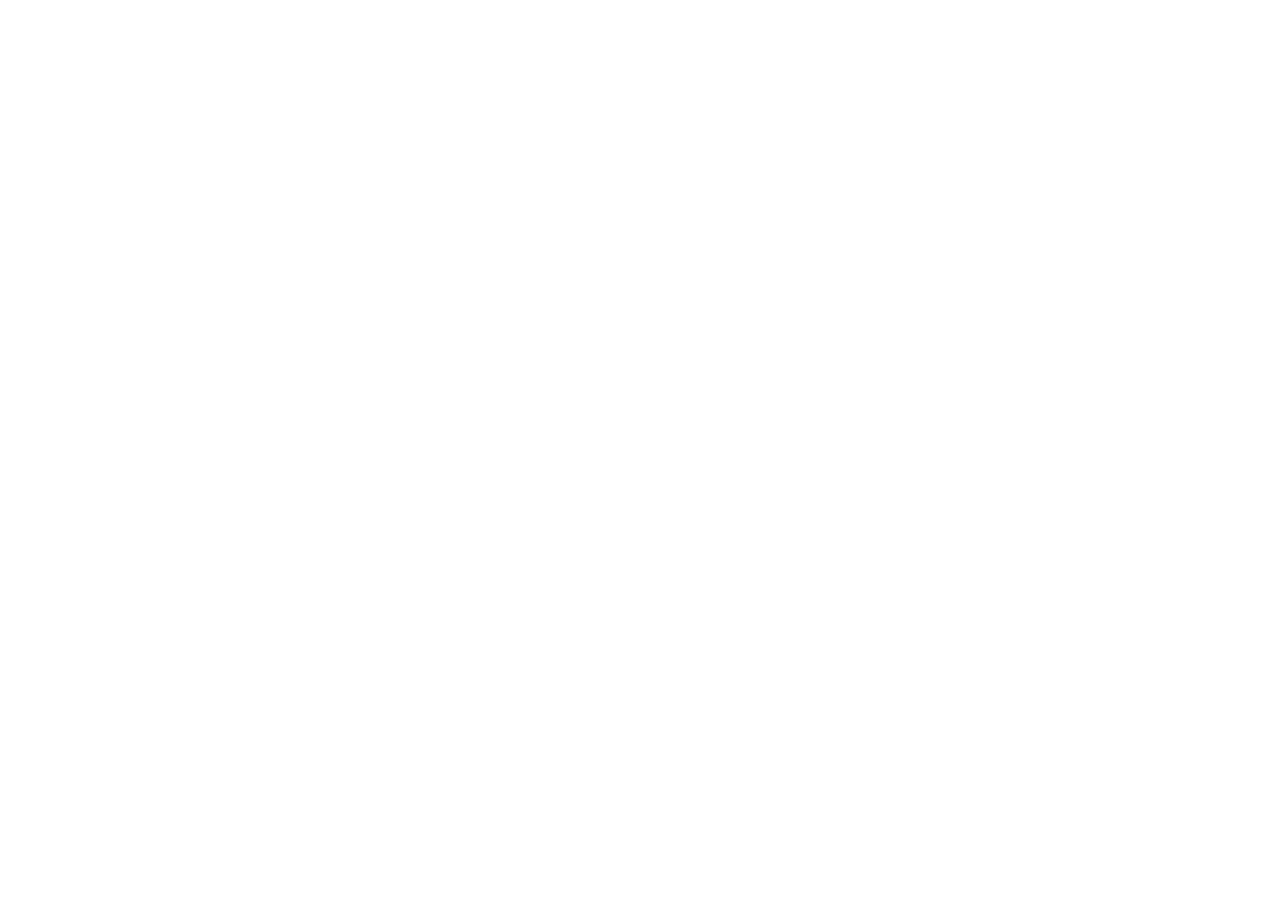
==== CSSFlexbox/index.html @ c9f93565 "adding basic html elements" ====
<!DOCTYPE html>
<html lang="en">
  <head>
    <meta charset="utf-8">
    <meta name="viewport" content="width=device-width, initial-scale=1.0">
    <title>Photo Gallery</title>
    <link rel="stylesheet" href="styles.css">
  </head>
  <body>
  </body>
</html>
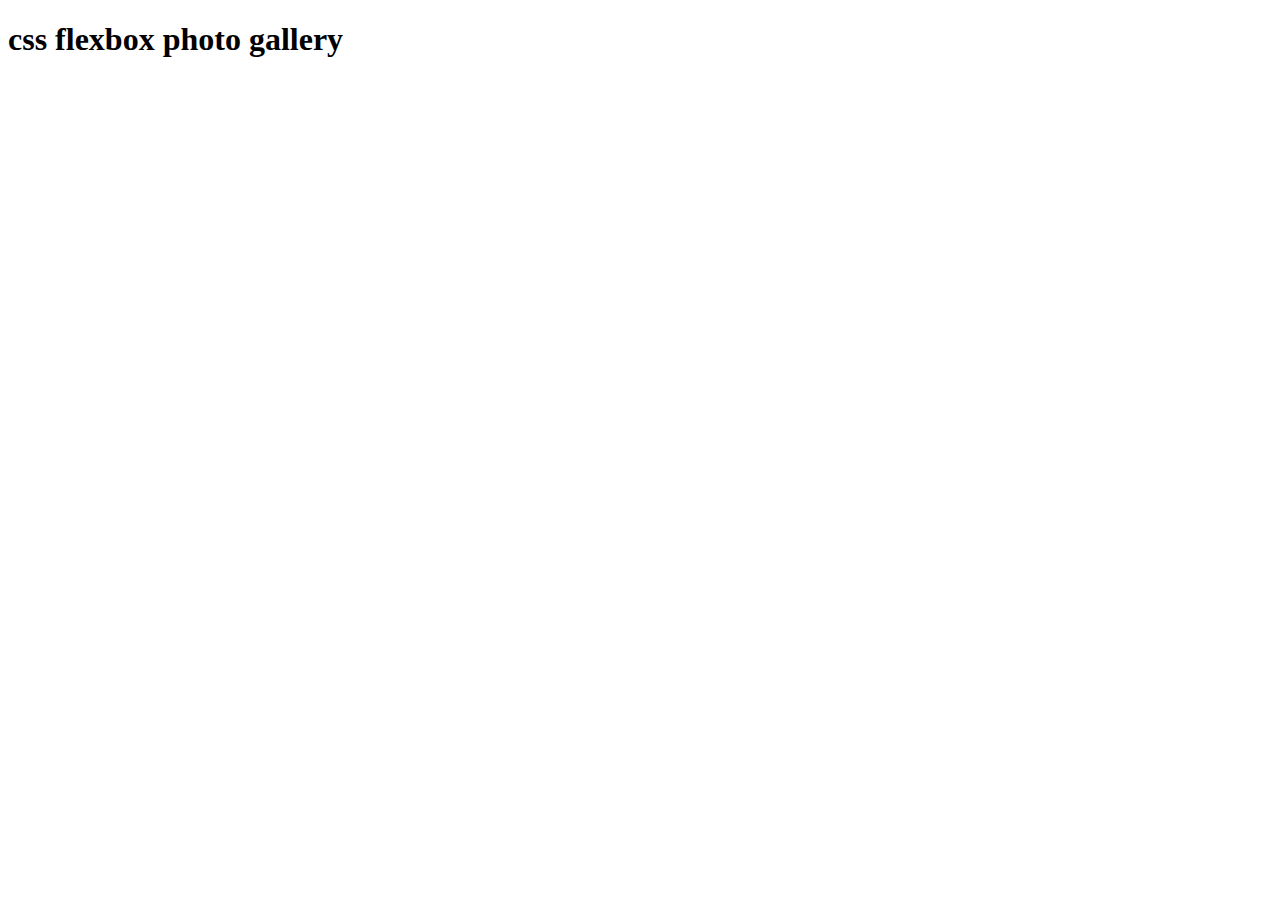
==== commit 33c1e1e6: "adding header element and heading inside it" ====
--- a/CSSFlexbox/index.html
+++ b/CSSFlexbox/index.html
@@ -7,5 +7,8 @@
     <link rel="stylesheet" href="styles.css">
   </head>
   <body>
+    <header class="header">
+        <h1>css flexbox photo gallery</h1>
+      </header>
   </body>
 </html>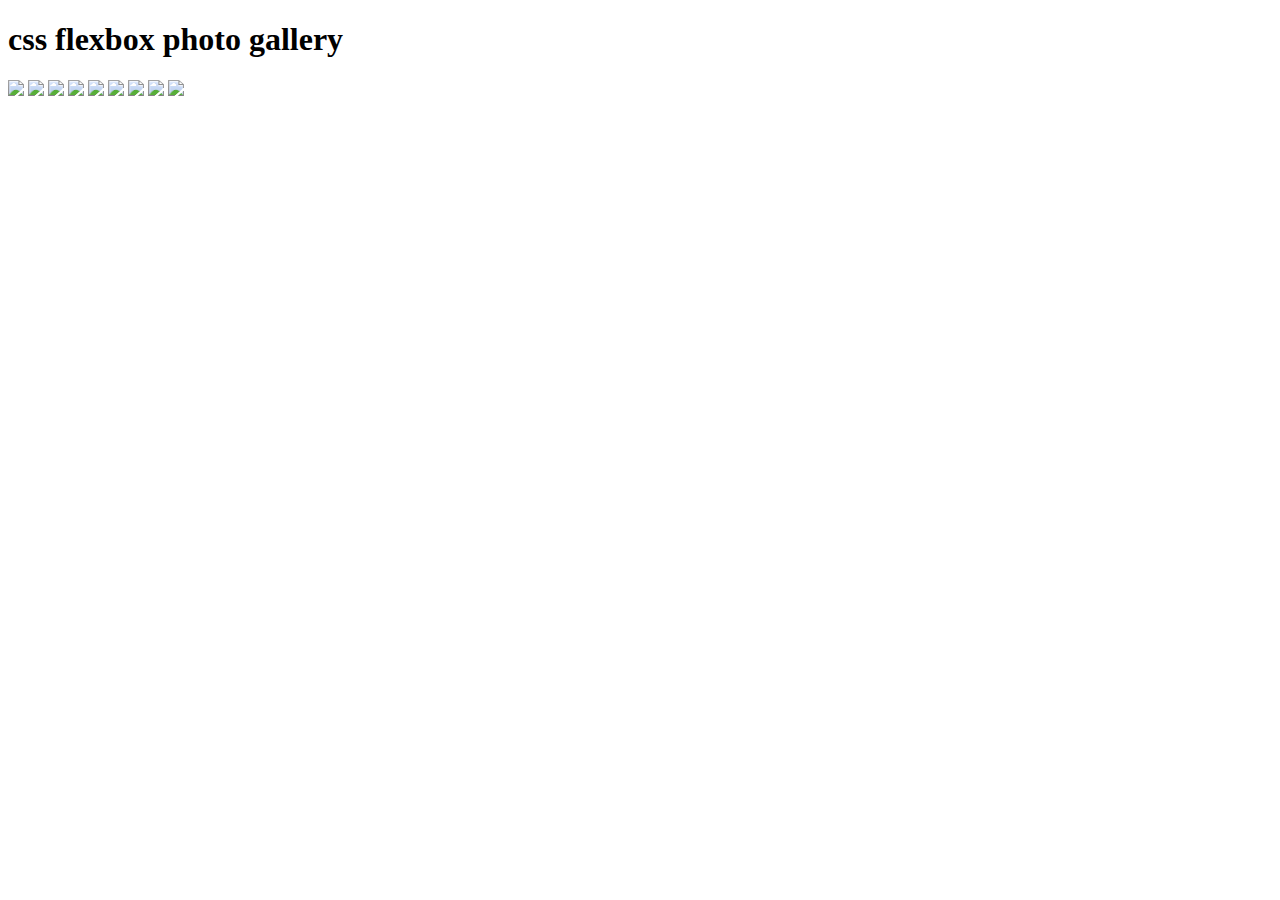
==== commit 45271140: "adding 9 images inside the div with class gallery" ====
--- a/CSSFlexbox/index.html
+++ b/CSSFlexbox/index.html
@@ -1,14 +1,28 @@
 <!DOCTYPE html>
 <html lang="en">
-  <head>
+
+<head>
     <meta charset="utf-8">
     <meta name="viewport" content="width=device-width, initial-scale=1.0">
     <title>Photo Gallery</title>
     <link rel="stylesheet" href="styles.css">
-  </head>
-  <body>
+</head>
+
+<body>
     <header class="header">
         <h1>css flexbox photo gallery</h1>
-      </header>
-  </body>
+    </header>
+    <div class="gallery">
+        <img src="https://cdn.freecodecamp.org/curriculum/css-photo-gallery/1.jpg">
+        <img src="https://cdn.freecodecamp.org/curriculum/css-photo-gallery/2.jpg">
+        <img src="https://cdn.freecodecamp.org/curriculum/css-photo-gallery/3.jpg">
+        <img src="https://cdn.freecodecamp.org/curriculum/css-photo-gallery/4.jpg">
+        <img src="https://cdn.freecodecamp.org/curriculum/css-photo-gallery/5.jpg">
+        <img src="https://cdn.freecodecamp.org/curriculum/css-photo-gallery/6.jpg">
+        <img src="https://cdn.freecodecamp.org/curriculum/css-photo-gallery/7.jpg">
+        <img src="https://cdn.freecodecamp.org/curriculum/css-photo-gallery/8.jpg">
+        <img src="https://cdn.freecodecamp.org/curriculum/css-photo-gallery/9.jpg">
+    </div>
+</body>
+
 </html>